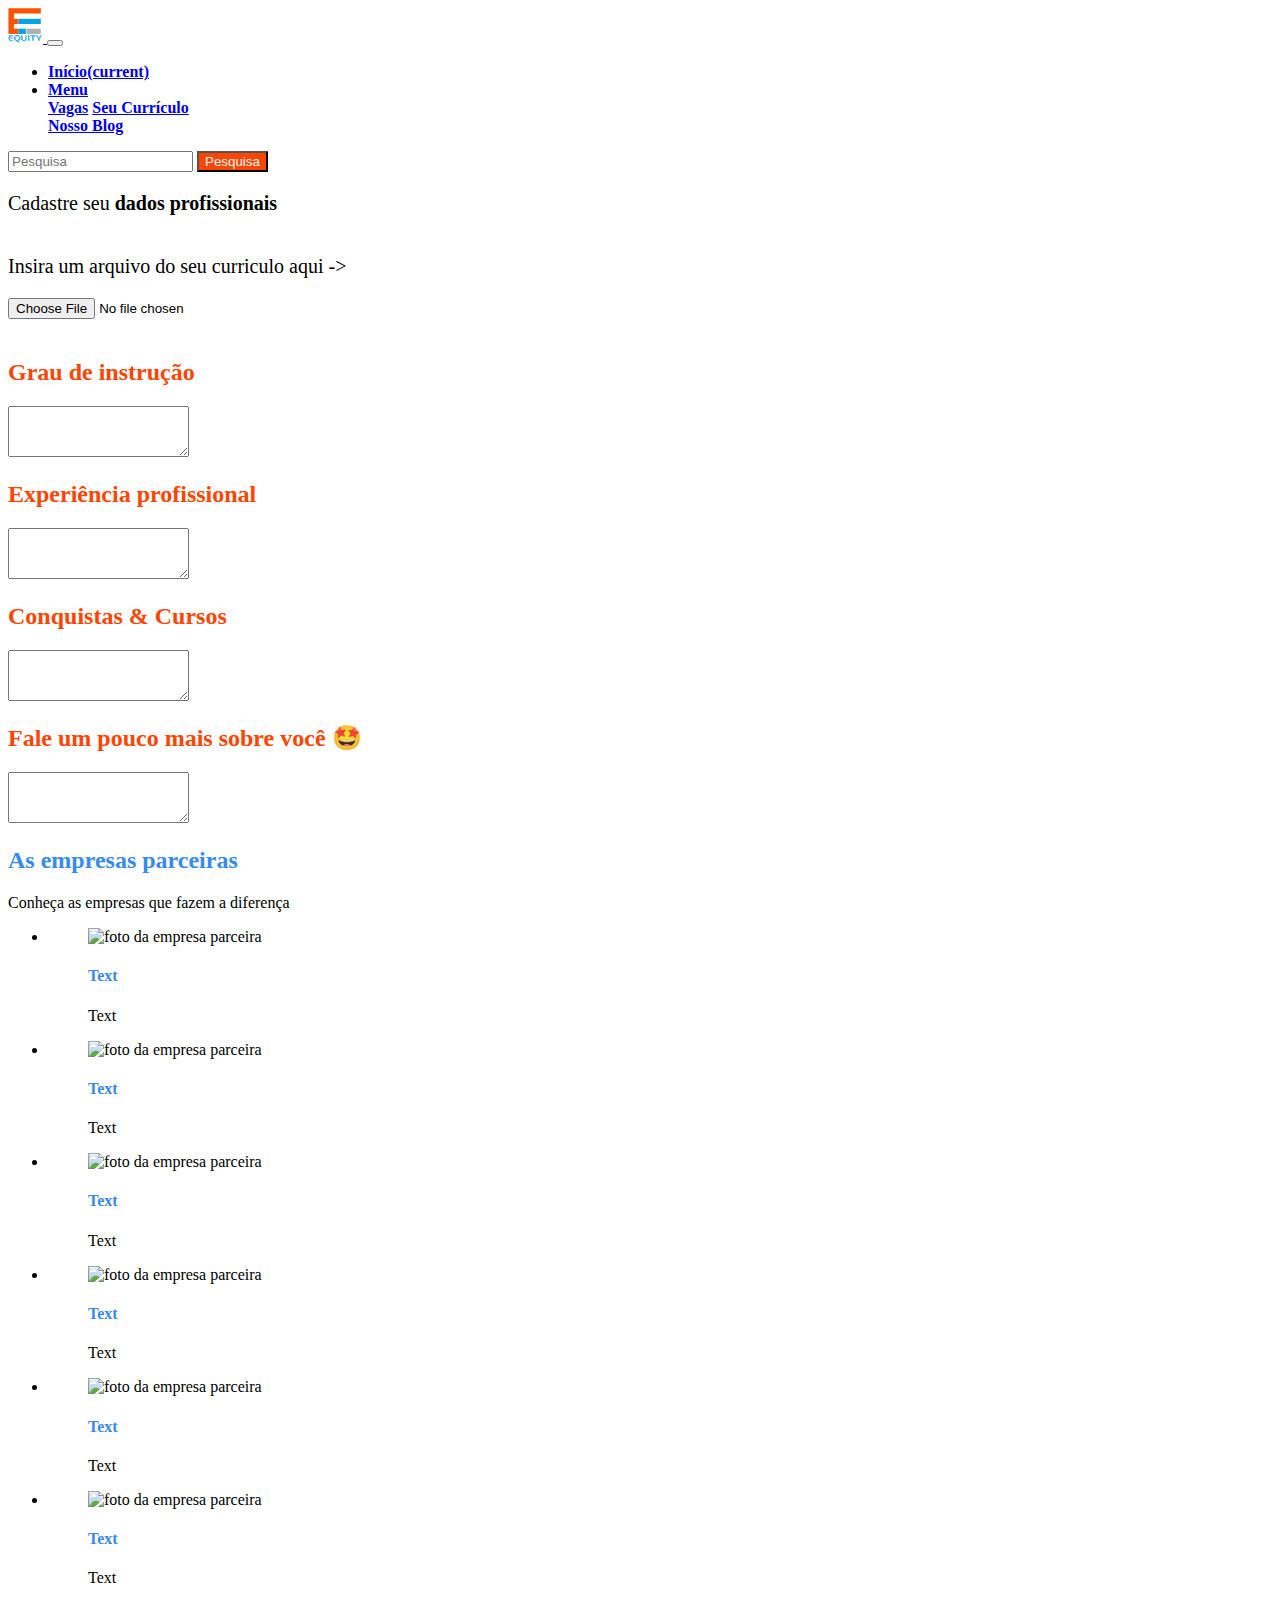
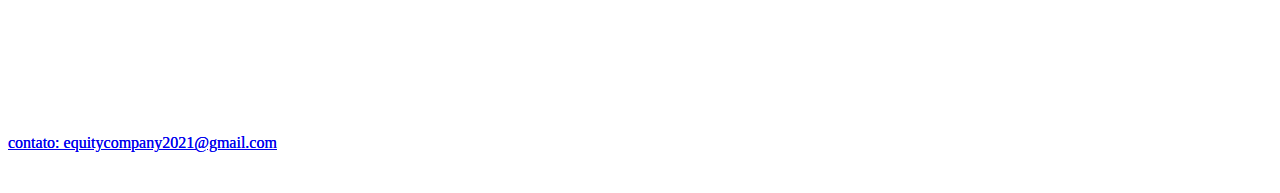
==== Projeto-Equity-Front/area-candidato-curriculo.html @ 9d5c0fc1 "Novas telas" ====
<!DOCTYPE html>
<html>
<head>
  <meta charset="utf-8">
  <meta name="viewport" content="width=device-width, initial-scale=1">
  <script src="src/js/script.js"></script>
  <title>Equity | Candidato</title>
  <link rel="stylesheet" href="https://stackpath.bootstrapcdn.com/bootstrap/4.2.1/css/bootstrap.min.css" integrity="sha384-GJzZqFGwb1QTTN6wy59ffF1BuGJpLSa9DkKMp0DgiMDm4iYMj70gZWKYbI706tWS" crossorigin="anonymous">
  <link rel="stylesheet" href="https://use.fontawesome.com/releases/v5.7.1/css/all.css" integrity="sha384-fnmOCqbTlWIlj8LyTjo7mOUStjsKC4pOpQbqyi7RrhN7udi9RwhKkMHpvLbHG9Sr" crossorigin="anonymous">
  <link href="https://fonts.googleapis.com/css2?family=Dongle:wght@300&family=Ubuntu:wght@300&display=swap" rel="stylesheet">
  <link rel="stylesheet" type="text/css" href="src/style.css">
  <link rel="shortcut icon" type="image/x-icon" href="./src/img/Equity-logo.ico">
</head>
<body>

  <header>
    <nav class="navbar navbar-expand-lg navbar-light bg-light">
      <a class="navbar-brand" href="#">
        <img src="src/img/Equity-logo.jpg" width="35" height="35" class="d-inline-block align-top" alt="">        
      </a>
      <button class="navbar-toggler" type="button" data-toggle="collapse" data-target="#navbarSupportedContent" aria-controls="navbarSupportedContent" aria-expanded="false" aria-label="Toggle navigation">
        <span class="navbar-toggler-icon"></span>
      </button>
    
      <div class="collapse navbar-collapse" id="navbarSupportedContent">
        <ul class="navbar-nav mr-auto">
          <li class="nav-item active">
            <a class="nav-link text-primary" href="#">Início<span class="sr-only">(current)</span></a>
          </li>
          <li class="nav-item dropdown">
            <a class="nav-link dropdown-toggle" href="#" id="navbarDropdown" role="button" data-toggle="dropdown" aria-haspopup="true" aria-expanded="false">
              Menu
            </a>
            <div class="dropdown-menu" aria-labelledby="navbarDropdown">
              <a class="dropdown-item" href="#">Vagas</a>
              <a class="dropdown-item" href="area-empresa.html">Seu Currículo</a>
              <div class="dropdown-divider"></div>
              <a class="dropdown-item" href="#">Nosso Blog</a>
            </div>
          </li>
        </ul>
        <form class="form-inline my-2 my-lg-0">
          <input class="form-control mr-sm-2" type="search" placeholder="Pesquisa" aria-label="Buscador de vaga">
          <button class="btn btn-cor-especial my-2 my-sm-0" type="submit">Pesquisa</button>
        </form>
      </div>
    </nav>
  </header>

  <main>
    
    <section id="titulo">
      <div class="py-5 px-2">
        <p class="font-weight-light p-font text-center text-secondary">Cadastre seu <b>dados profissionais</b></p>
      </div>
    </section>

    <section id="nosso-blog" class="bg-light">
      <div class="row justify-content-around"></div>
        <form>
          <div class="container">
            <div class="row align-items-start">
              <div class="col">
                <p class="font-weight-light p-font text-center text-secondary">Insira um arquivo do seu curriculo aqui -></p>
              </div>
              <div class="col">
                <div class="custom-file">
                  <input type="file" class="form-control-file" id="exampleFormControlFile1">
                </div>
              </div>
            </div>
           </div>           
          <div class="form-group">
            <h2 class="titulo-curriculo">Grau de instrução</h2>
            <label for="exampleFormControlTextarea1"></label>
            <textarea class="form-control" id="exampleFormControlTextarea1" rows="3"></textarea>
          </div>
          <div class="form-group">
            <h2 class="titulo-curriculo">Experiência profissional</h2>
            <label for="exampleFormControlTextarea1"></label>
            <textarea class="form-control" id="exampleFormControlTextarea1" rows="3"></textarea>
          </div>
          <div class="form-group">
            <h2 class="titulo-curriculo">Conquistas & Cursos</h2>
            <label for="exampleFormControlTextarea1"> </label>
            <textarea class="form-control" id="exampleFormControlTextarea1" rows="3"></textarea>
          </div>
          <div class="form-group">
            <h2 class="titulo-curriculo">Fale um pouco mais sobre você &#x1F929;</h2>
            <label for="exampleFormControlTextarea1"> </label>
            <textarea class="form-control" id="exampleFormControlTextarea1" rows="3"></textarea>
          </div>
          
        </form>
            </article>
          </div>
        </div>
    </div>
      
    </section>

    <section id="quem-somos">
      <div class="py-5 px-2">
        <h2 class="text-center texto-cor-especial fonte-titulo">As empresas parceiras</h2>
        <p class="text-center text-secondary">Conheça as empresas que fazem a diferença</p>
      </div>
        <ul class="list-unstyled list-inline text-center d-lg-flex justify-content-lg-around">
          <li class="list-inline-item">
            <figure class="figure">
                <img src="#" class="img-thumbnail borda-cor-especial thumb-outro" alt="foto da empresa parceira">
                <figcaption class="figure-caption text-center texto-cor-especial mt-3 fonte-titulo"><h4>Text</h4></figcaption>
                <figcaption class="figure-caption text-center">Text</figcaption>
            </figure>
          </li>
          <li class="list-inline-item">
            <figure class="figure">
                <img src="#" class="img-thumbnail borda-cor-especial thumb-outro" alt="foto da empresa parceira">
                <figcaption class="figure-caption text-center texto-cor-especial mt-3 fonte-titulo"><h4>Text</h4></figcaption>
                <figcaption class="figure-caption text-center">Text</figcaption>
            </figure>
          </li>
          <li class="list-inline-item">
            <figure class="figure">
                <img src="#" class="img-thumbnail borda-cor-especial thumb-outro" alt="foto da empresa parceira">
                <figcaption class="figure-caption text-center texto-cor-especial mt-3 fonte-titulo"><h4>Text</h4></figcaption>
                <figcaption class="figure-caption text-center">Text</figcaption>
            </figure>
          </li>
          <li class="list-inline-item">
            <figure class="figure">
                <img src="#" class="img-thumbnail borda-cor-especial thumb-outro" alt="foto da empresa parceira">
                <figcaption class="figure-caption text-center texto-cor-especial mt-3 fonte-titulo"><h4>Text</h4></figcaption>
                <figcaption class="figure-caption text-center">Text</figcaption>
            </figure>             
          </li>
          <li class="list-inline-item">
            <figure class="figure">
                <img src="#" class="img-thumbnail borda-cor-especial thumb-outro" alt="foto da empresa parceira">
                <figcaption class="figure-caption text-center texto-cor-especial mt-3 fonte-titulo"><h4>Text</h4></figcaption>
                <figcaption class="figure-caption text-center">Text</figcaption>
            </figure>             
          </li>
          <li class="list-inline-item">
            <figure class="figure">
                <img src="#" class="img-thumbnail borda-cor-especial thumb-outro" alt="foto da empresa parceira">
                <figcaption class="figure-caption text-center texto-cor-especial mt-3 fonte-titulo"><h4>Text</h4></figcaption>
                <figcaption class="figure-caption text-center">Text</figcaption>
            </figure>             
          </li>
        </ul>

    </section>

    <footer id="footer">
      <div class="container-fluid d-flex bg-secondary py-3 justify-content-center align-items-center footercontato">
        <a href="#" class="text-light text-decoration-none py-1 mx-2">contato: equitycompany2021@gmail.com</a>
        <a href="#" class="text-decoration-none mx-2"><i class="icones text-light fab fa-facebook-square"></i></a>
        <a href="#" class="text-decoration-none mx-2"><i class="icones text-light fab fa-instagram"></i></a>
        <a href="#" class="text-decoration-none mx-2"><i class="icones text-light fab fa-twitter-square"></i></a>
      </div>
    </footer>
  </main>

    <footer id="footer">
      <div class="container-fluid d-flex bg-secondary py-3 justify-content-center align-items-center footercontato">
        <a href="#" class="text-light text-decoration-none py-1 mx-2">contato: equitycompany2021@gmail.com</a>
        <a href="#" class="text-decoration-none mx-2"><i class="icones text-light fab fa-facebook-square"></i></a>
        <a href="#" class="text-decoration-none mx-2"><i class="icones text-light fab fa-instagram"></i></a>
        <a href="#" class="text-decoration-none mx-2"><i class="icones text-light fab fa-twitter-square"></i></a>
      </div>
    </footer>
  </main>

  <script src="https://code.jquery.com/jquery-3.3.1.slim.min.js" integrity="sha384-q8i/X+965DzO0rT7abK41JStQIAqVgRVzpbzo5smXKp4YfRvH+8abtTE1Pi6jizo" crossorigin="anonymous"></script>
  <script src="https://cdnjs.cloudflare.com/ajax/libs/popper.js/1.14.6/umd/popper.min.js" integrity="sha384-wHAiFfRlMFy6i5SRaxvfOCifBUQy1xHdJ/yoi7FRNXMRBu5WHdZYu1hA6ZOblgut" crossorigin="anonymous"></script>
  <script src="https://stackpath.bootstrapcdn.com/bootstrap/4.2.1/js/bootstrap.min.js" integrity="sha384-B0UglyR+jN6CkvvICOB2joaf5I4l3gm9GU6Hc1og6Ls7i6U/mkkaduKaBhlAXv9k" crossorigin="anonymous"></script>
</body>
</html>
---- Projeto-Equity-Front/src/style.css ----
html {
  font-size: 1rem;
}

.navbar {
  font-weight: bold;
}

.container {
  margin: 40px auto;
}

.caixa {
  position: relative;
  margin: 100px auto;
}

.fonte-titulo-nav {
  font-family: 'Ubuntu', sans-serif;
  color:orangered; 
}

.imagem-carrossel-um {
  object-fit:cover; object-position: 0 10%;
  height: 400px;
}

.imagem-carrossel-dois {
  object-fit:cover; object-position: 0 20%;
  height: 400px;
}

.card-imagem {
  width: 18rem;
  object-fit:cover;
  object-position: 0 60%;
  border-radius: 10px 10px 10px 10px;
}

.cor-font-carrossel{
  color:orangered;
  font-weight: bold;
  text-shadow: 2px 2px grey;
}

.card-imagem-top {
  height:200px;
  object-fit:cover;
  object-position: 0 60%;
  border-radius: 10px 10px 0 0;
}

.img-logo {
  width: 100px;
  margin: 0 0 20px;
}

.p-font{
  font-size: 20px;
}

.thumb-redondo {
  border-radius:50%; 
  width:250px; 
  height:250px; 
  object-fit:cover; 
  object-position: 0 60%; 
}

.thumb-outro {
  width:250px; 
  height:150px; 
  object-fit:cover; 
  object-position: 0 60%; 
}

.icones {
  font-size: 2rem;
}

.texto-cor-especial {
  color:#378aef;
}

.borda-cor-especial {
  border-color: orangered ;
}

.btn-cor-especial {
  background-color: orangered  ;
  color: white;
  transition: 1s all;
}

#carrossel-principal {
  margin-top: 20px;
}

#cor-titulo {
  color: orangered ;
}

.titulo-curriculo {
  color: orangered
}

.btn-primary {
  margin: 20px 0 0 0;
}

footer {
  position: relative;
  margin: 100px auto;
}

.footercontato {
  position:absolute; 
  text-align: center;
  line-height: 100px;
}

.olho {
  cursor: pointer;
  width: 20px;
}

.mostrarsenha {
  cursor: pointer;
}

.small, small {
  font-size: 60%;
}

.login {
  text-align: center;
  padding-bottom: 5%;
  color: orangered;
}

.esqueci {
  font-size: 12px;
  vertical-align: -50%;
  color: darkgrey;
  padding-inline-start: 3%;
}

.modalsenha {
  width: 40%;
}

.redefinicaosenha {
  text-align: center;
  padding-bottom: 5%;
}

.modal-botoes {
  margin: 0%;
  justify-content: center;
}

.esqueci:hover {
  color:blue;
}

.fazer-parte{
  width: 50%;
}

.form-check {
  margin-bottom: 2%;
}

@media screen and (min-width: 480px) {
  .btn-materia:hover {
    transform: scale(1.2);
  }
}

@media screen and (max-width: 480px) {
  .caixa {
    position: relative;
    width: 100%;
    margin: 100px auto;
  }

  footer {
  position: relative;
  width: 100%;
  margin: 100px auto;
  }

}

@include media-breakpoint-up(sm) {
  html {
    font-size: 1.2rem;
  }
}

@include media-breakpoint-up(md) {
  html {
    font-size: 1.4rem;
  }
}

@include media-breakpoint-up(lg) {
  html {
    font-size: 1.6rem;
  }
}
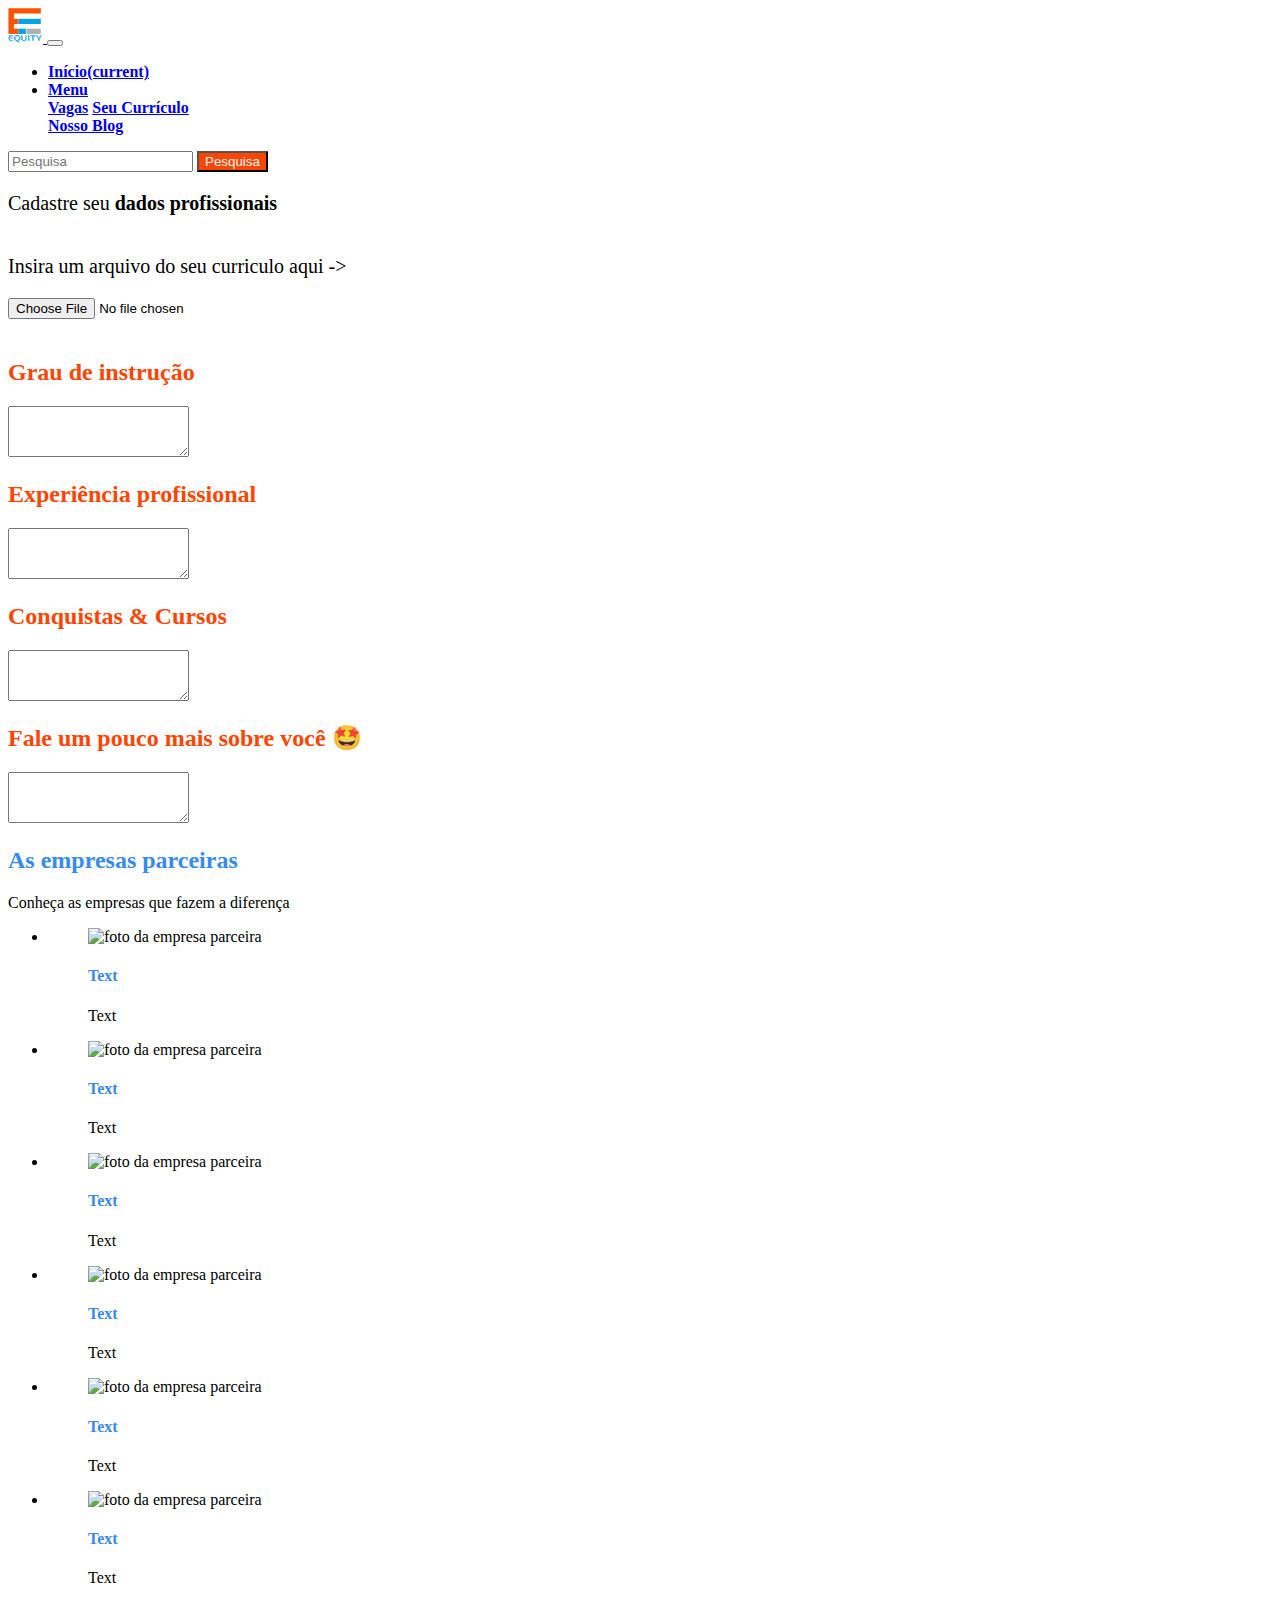
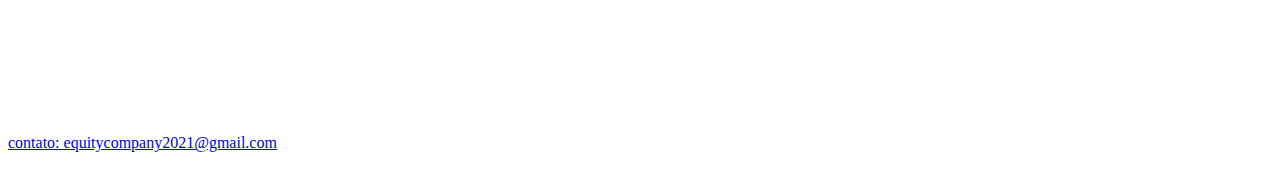
==== commit 919b2323: "links para as redes sociais" ====
--- a/Projeto-Equity-Front/area-candidato-curriculo.html
+++ b/Projeto-Equity-Front/area-candidato-curriculo.html
@@ -154,19 +154,9 @@
     <footer id="footer">
       <div class="container-fluid d-flex bg-secondary py-3 justify-content-center align-items-center footercontato">
         <a href="#" class="text-light text-decoration-none py-1 mx-2">contato: equitycompany2021@gmail.com</a>
-        <a href="#" class="text-decoration-none mx-2"><i class="icones text-light fab fa-facebook-square"></i></a>
-        <a href="#" class="text-decoration-none mx-2"><i class="icones text-light fab fa-instagram"></i></a>
-        <a href="#" class="text-decoration-none mx-2"><i class="icones text-light fab fa-twitter-square"></i></a>
-      </div>
-    </footer>
-  </main>
-
-    <footer id="footer">
-      <div class="container-fluid d-flex bg-secondary py-3 justify-content-center align-items-center footercontato">
-        <a href="#" class="text-light text-decoration-none py-1 mx-2">contato: equitycompany2021@gmail.com</a>
-        <a href="#" class="text-decoration-none mx-2"><i class="icones text-light fab fa-facebook-square"></i></a>
-        <a href="#" class="text-decoration-none mx-2"><i class="icones text-light fab fa-instagram"></i></a>
-        <a href="#" class="text-decoration-none mx-2"><i class="icones text-light fab fa-twitter-square"></i></a>
+        <a href="https://www.facebook.com/Equity-Company-101140485753273" target="_blank" class="text-decoration-none mx-2"><i class="icones text-light fab fa-facebook-square"></i></a>
+        <a href="https://www.instagram.com/equitycompany2021/?hl=pt-br" target="_blank" class="text-decoration-none mx-2"><i class="icones text-light fab fa-instagram"></i></a>
+        <a href="https://twitter.com/CompanyEquity" target="_blank" class="text-decoration-none mx-2"><i class="icones text-light fab fa-twitter-square"></i></a>
       </div>
     </footer>
   </main>
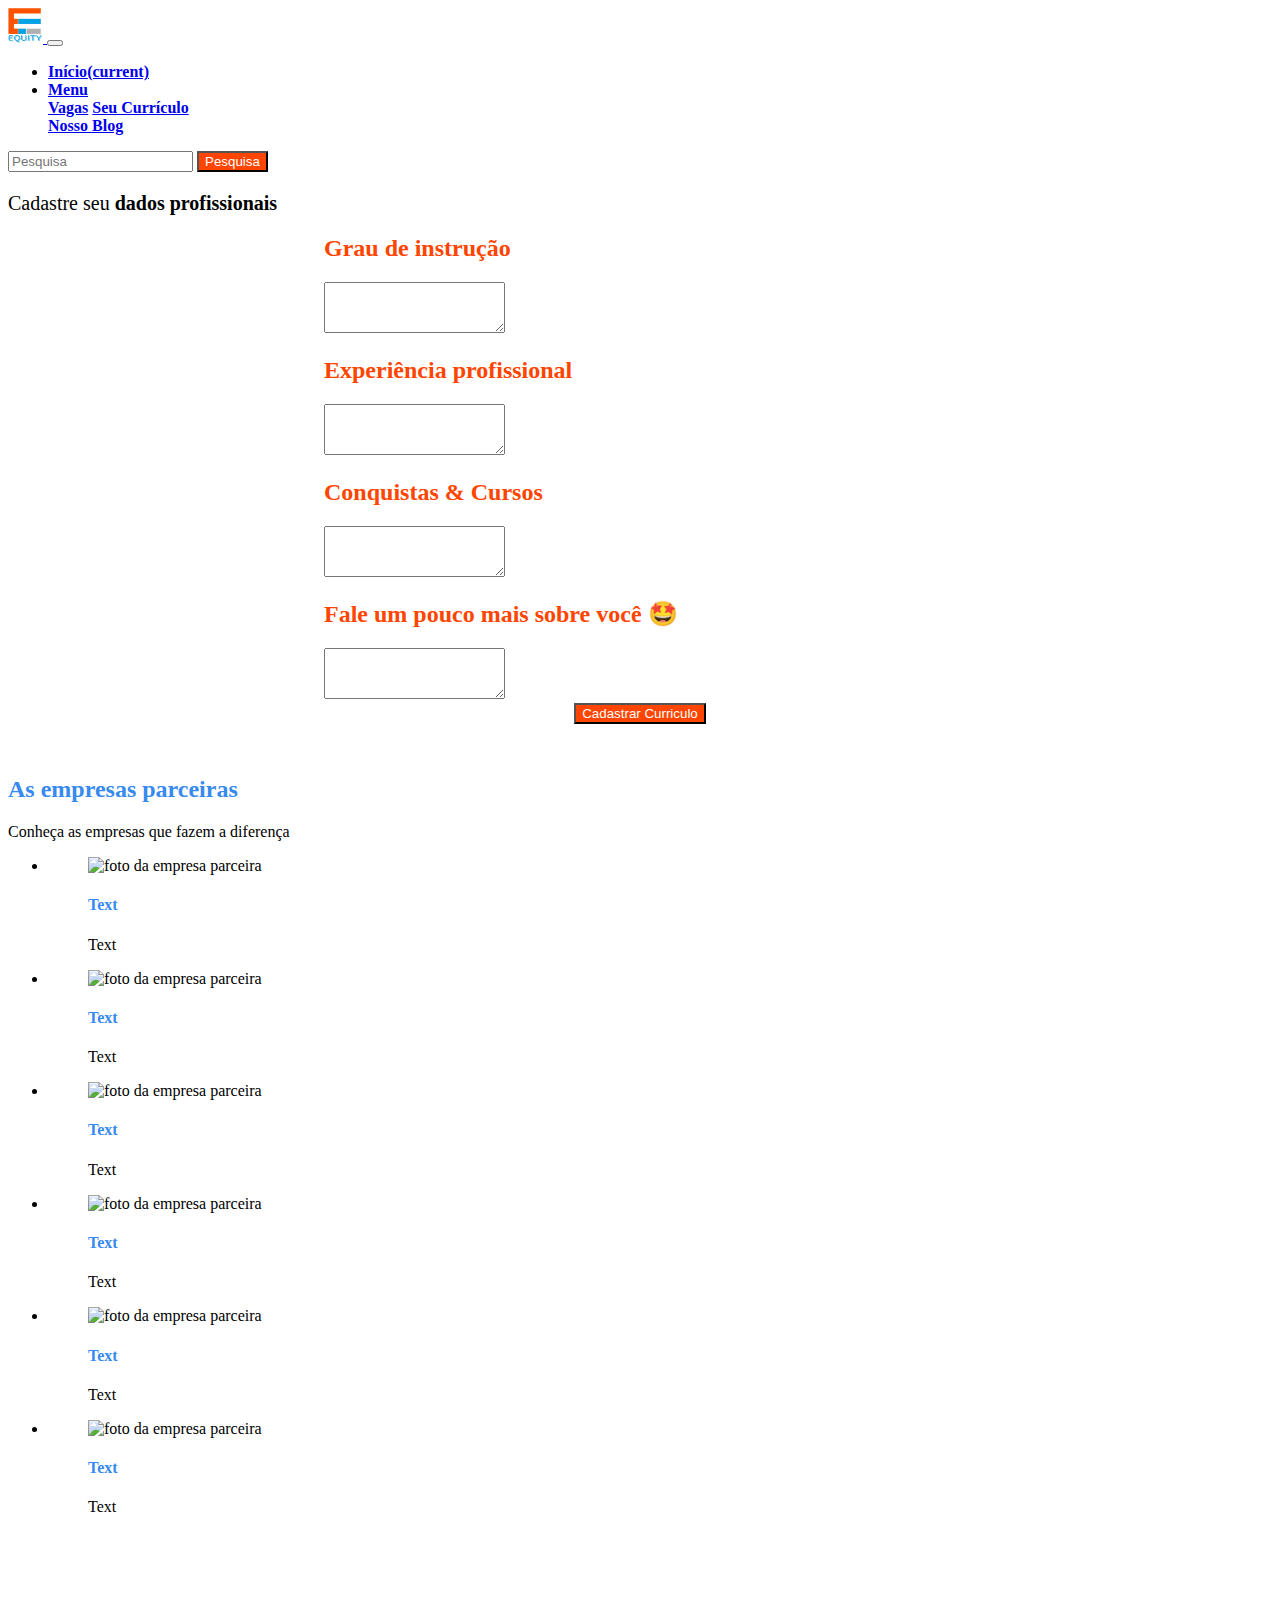
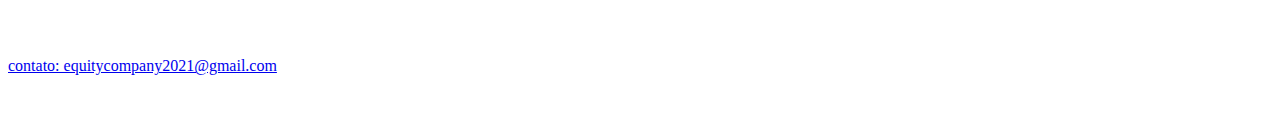
==== commit b0feb913: "apis para cadastrar vaga e curriculo" ====
--- a/Projeto-Equity-Front/area-candidato-curriculo.html
+++ b/Projeto-Equity-Front/area-candidato-curriculo.html
@@ -57,40 +57,30 @@
 
     <section id="nosso-blog" class="bg-light">
       <div class="row justify-content-around"></div>
-        <form>
-          <div class="container">
-            <div class="row align-items-start">
-              <div class="col">
-                <p class="font-weight-light p-font text-center text-secondary">Insira um arquivo do seu curriculo aqui -></p>
-              </div>
-              <div class="col">
-                <div class="custom-file">
-                  <input type="file" class="form-control-file" id="exampleFormControlFile1">
-                </div>
-              </div>
-            </div>
-           </div>           
-          <div class="form-group">
-            <h2 class="titulo-curriculo">Grau de instrução</h2>
+        <form>        
+          <div class="form-group formulario">
+            <h2 class="titulo-curriculo ">Grau de instrução</h2>
             <label for="exampleFormControlTextarea1"></label>
-            <textarea class="form-control" id="exampleFormControlTextarea1" rows="3"></textarea>
+            <textarea class="form-control" id="grau" rows="3"></textarea>
           </div>
-          <div class="form-group">
+          <div class="form-group formulario">
             <h2 class="titulo-curriculo">Experiência profissional</h2>
             <label for="exampleFormControlTextarea1"></label>
-            <textarea class="form-control" id="exampleFormControlTextarea1" rows="3"></textarea>
+            <textarea class="form-control" id="experiencia" rows="3"></textarea>
           </div>
-          <div class="form-group">
+          <div class="form-group formulario">
             <h2 class="titulo-curriculo">Conquistas & Cursos</h2>
             <label for="exampleFormControlTextarea1"> </label>
-            <textarea class="form-control" id="exampleFormControlTextarea1" rows="3"></textarea>
+            <textarea class="form-control " id="cursos" rows="3"></textarea>
           </div>
-          <div class="form-group">
-            <h2 class="titulo-curriculo">Fale um pouco mais sobre você &#x1F929;</h2>
+          <div class="form-group formulario">
+            <h2 class="titulo-curriculo ">Fale um pouco mais sobre você &#x1F929;</h2>
             <label for="exampleFormControlTextarea1"> </label>
-            <textarea class="form-control" id="exampleFormControlTextarea1" rows="3"></textarea>
+            <textarea class="form-control" id="sobre" rows="3"></textarea>
           </div>
-          
+          <div class="form-group formulario botao_form">
+            <button type="submit" class="btn btn-cor-especial botao_form" id="finalizar-candidato" onclick="cadastrarCurriculo()">Cadastrar Curriculo</button>
+          </div>     
         </form>
             </article>
           </div>
--- a/Projeto-Equity-Front/src/style.css
+++ b/Projeto-Equity-Front/src/style.css
@@ -75,7 +75,7 @@
 }
 
 .icones {
-  font-size: 2rem;
+  font-size: 1rem;
 }
 
 .texto-cor-especial {
@@ -171,6 +171,24 @@
   margin-bottom: 2%;
 }
 
+.formulario {
+  width: 50%; 
+  margin-left: auto;
+  margin-right: auto;
+}
+
+label {
+  display: unset;
+}
+
+.botao_form { 
+  text-align: center; 
+}
+
+#nosso-blog {
+  padding-bottom: 2em;
+}
+
 @media screen and (min-width: 480px) {
   .btn-materia:hover {
     transform: scale(1.2);
